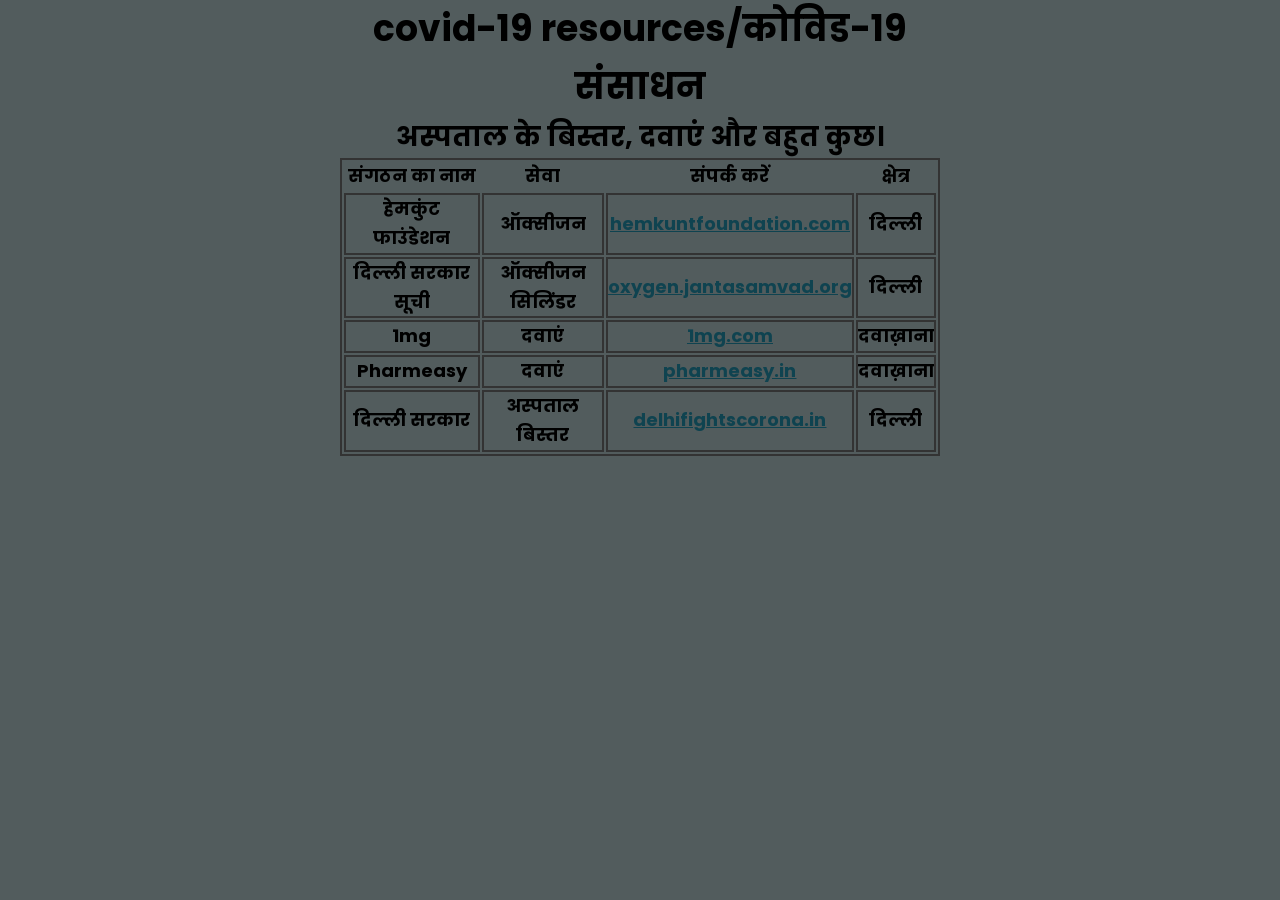
==== medic.html @ 782e2b22 "first commit" ====
<!DOCTYPE html>
<html lang="en">
<head>
    <meta charset="UTF-8">
    <meta http-equiv="X-UA-Compatible" content="IE=edge">
    <meta name="viewport" content="width=device-width, initial-scale=1.0">
    <title>BeatCovid</title>
    <link rel="stylesheet" href="css\index.css">


</head>

<body>
    <div class = "container">
        <strong>
        <div>
            <h1>covid-19 resources/कोविड-19 संसाधन</h1>
            <h2>अस्पताल के बिस्तर, दवाएं और बहुत कुछ।</h2>
        </div>
    <table class = "center"> 
    <colgroup span="4"></colgroup>
    <tr>
        <th>संगठन का नाम</th>
        <th>सेवा</th>
        <th>संपर्क करें</th>
        <th>क्षेत्र</th>
    </tr>
    <tr>
        <td>हेमकुंट फाउंडेशन</td>
        <td>ऑक्सीजन</td>
        <td> <a href = "https://hemkuntfoundation.com/">hemkuntfoundation.com</a>
        </td>
        <td>दिल्ली</td>
    </tr>
    <tr>
        <td>दिल्ली सरकार सूची</td>
        <td>ऑक्सीजन सिलिंडर</td>
        <td><a href = "https://oxygen.jantasamvad.org/n">oxygen.jantasamvad.org</a></td>
        <td>दिल्ली</td>
    </tr>
    <tr>
        <td>1mg</td>
        <td> दवाएं </td>
        <td><a href = "https://www.1mg.com/">1mg.com</a></td>
        <td>दवाख़ाना</td>
    </tr>
    <tr>
        <td>Pharmeasy</td>
        <td> दवाएं </td>
        <td><a href = "https://pharmeasy.in/">pharmeasy.in</a></td>
        <td>दवाख़ाना</td>
    </tr>
    <tr>
        <td>दिल्ली सरकार</td>
        <td>अस्पताल बिस्तर</td>
        <td><a href = "https://delhifightscorona.in/data/hospital-beds/">delhifightscorona.in</a></td>
        <td>दिल्ली</td>
    </tr>
    </table> 
</strong>
        
    </div>

    
</body>
</html>
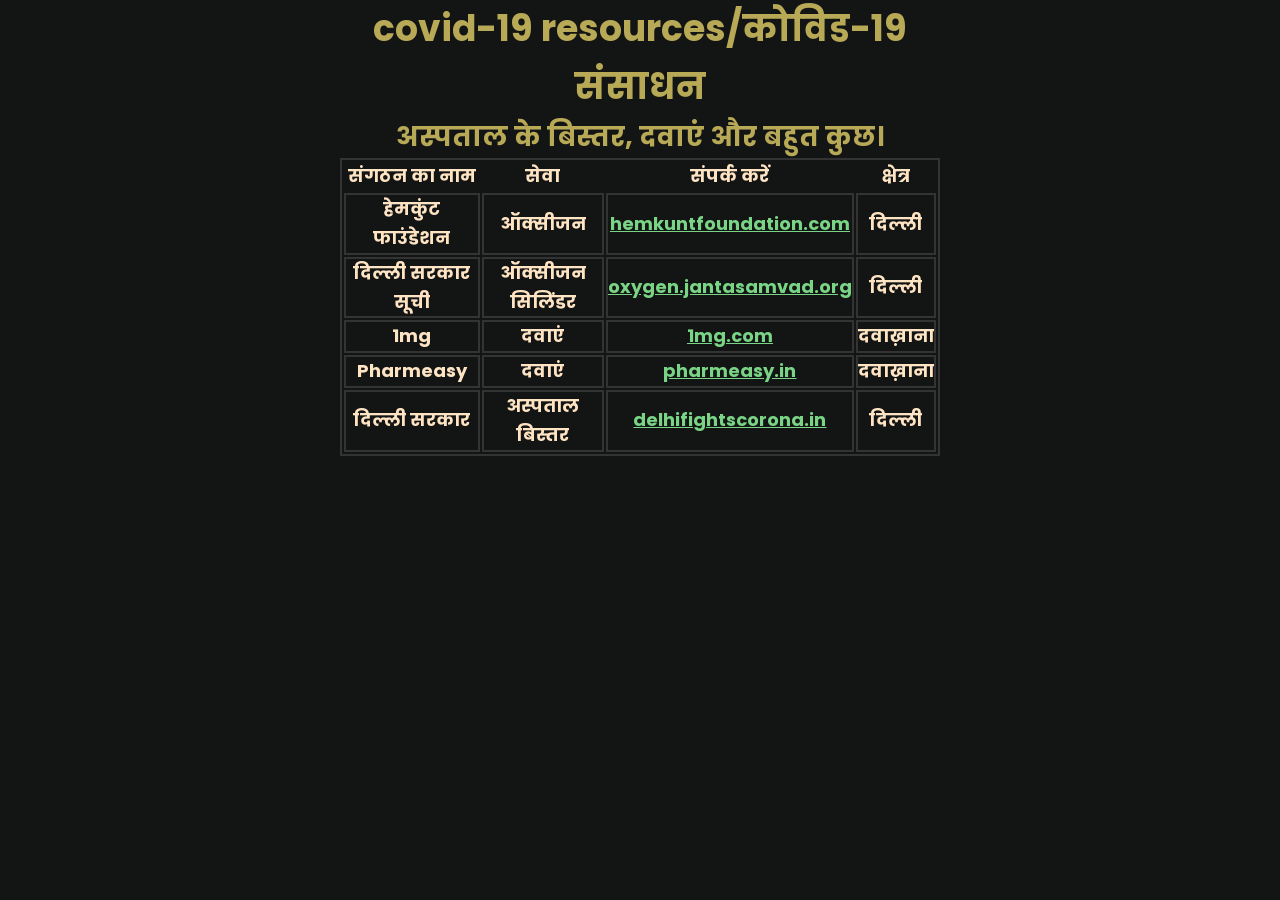
==== commit f5364660: "new update" ====
--- a/medic.html
+++ b/medic.html
@@ -9,6 +9,7 @@
 
 
 </head>
+
 
 <body>
     <div class = "container">
